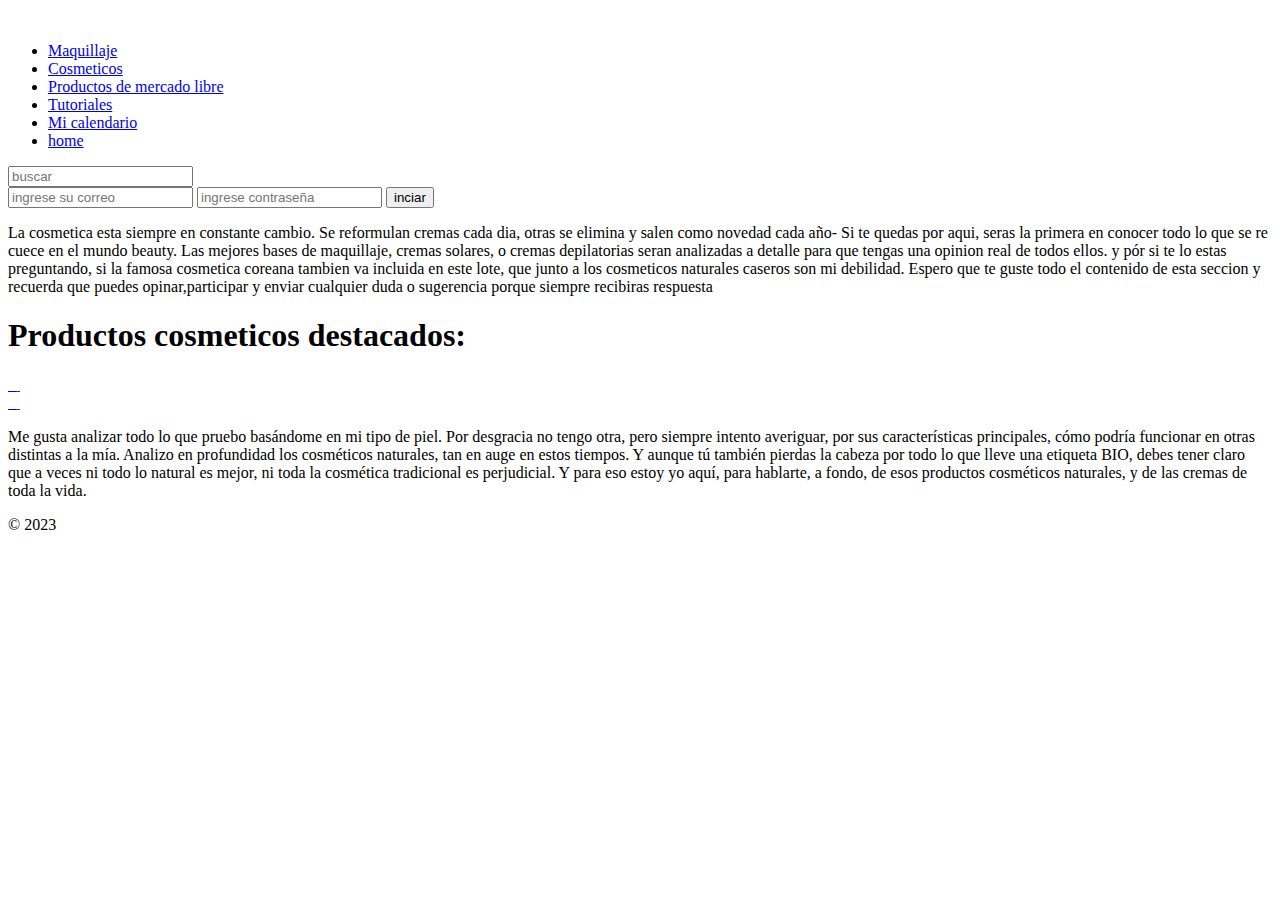
==== pages/cosmeticos.html @ dc3fdbb7 "primer commit" ====
<!DOCTYPE html>
<html lang="en">
<head>
    <meta charset="UTF-8">
    <meta http-equiv="X-UA-Compatible" content="IE=edge">
    <meta name="viewport" content="width=device-width, initial-scale=1.0">
    <title>Cosmeticos</title>
    <link rel="stylesheet" href="/mi-repositorio/css/style.css">
    <link rel="shortcut icon" href="/mi-repositorio/img/Logo.png" type="image/x-icon">
    <link rel="stylesheet" href="">
</head>
<body>
    <header>    
      <div id="logo" class="header">        
        <img src="/mi-repositorio/img/Logo.png" alt="">          
     
        <div>
            <nav>          
                <ul class="menu">          
                    <li><a href="/mi-repositorio/pages/maquillajes.html" target="_blank">Maquillaje</a></li>
                    <li><a href="/mi-repositorio/pages/cosmeticos.html" target="_blank">Cosmeticos</a></li>                
                    <li><a href="/mi-repositorio/pages/productos.html" target="_blank">Productos de mercado libre</a></li>
                    <li><a href="/mi-repositorio/pages/tutoriales.html" target="_blank">Tutoriales</a></li>
                    <li><a href="#">Mi calendario</a></li> <!--proximaentrega-->
                    <li><a href="/mi-repositorio/index.html">home</a></li>
                </ul>
            </nav>
        </div>
        <div class="buscar">
                <input type="text" class="buscar_texto" placeholder="buscar">
        </div>  
    </div>                 
        <section class="from-register">
            <input class="controls" type="email" name="correo" id="correo" placeholder="ingrese su correo">
            <input class="controls" type="password" name="correo" id="password" placeholder="ingrese contraseña">
            <input class="boton" type="submit" value="inciar" >             
            
            

        </section>
         </header>
         <main>
            <div class="cuadrotexto">
                <p class="textocosme">
                    La cosmetica esta siempre en constante cambio. Se reformulan cremas cada dia, otras se elimina y salen como novedad cada año-
                    Si te quedas por aqui, seras la primera en conocer todo lo que se re cuece en el mundo beauty.
                    Las mejores bases de maquillaje, cremas solares, o cremas depilatorias seran analizadas a detalle para que tengas una opinion real de todos ellos.
                    y pór si te lo estas preguntando, si la famosa cosmetica coreana tambien va incluida en este lote, que junto a los cosmeticos naturales caseros son mi debilidad.
                    Espero que te guste todo el contenido de esta seccion y recuerda que puedes opinar,participar y enviar cualquier duda o sugerencia porque siempre recibiras respuesta  
                </p>
            </div>
            <div>
            <h1 class="destacados">Productos cosmeticos destacados:</h1>
            </div>
         <section>
          <a href="#">
            <img class="fotoslinkcosmeticos" src="/mi-repositorio/img/ampollasacidohialuronico.png" alt="">
          </a>
          <a href="#">
            <img class="fotoslinkcosmeticos" src="/mi-repositorio/img/aceitederosamosqueta.png" alt="">
          </a>
          <a href="">
            <img class="fotoslinkcosmeticos" src="/mi-repositorio/img/aguamicelar.png" alt="">
          </a>
          <a href="">
            <img class="fotoslinkcosmeticos" src="/mi-repositorio/img/cremasfaciales.png" alt="">
          </a>
         </section>
         <section>
            <a href="#">
            <img class="fotoslinkcosmeticos" src="/mi-repositorio/img/exfoliantescorporales.png" alt="">
          </a>
          <a href="#">
            <img class="fotoslinkcosmeticos" src="/mi-repositorio/img/cremascoporales.png" alt="">
          </a>
          <a href="">
            <img class="fotoslinkcosmeticos" src="/mi-repositorio/img/shampoosolido.png" alt="">
          </a>
          <a href="">
            <img class="fotoslinkcosmeticos" src="/mi-repositorio/img/productoscosmeticosnaturales.png" alt="">
          </a>

         </section>
         <div>
            <p class="textocosme">Me gusta analizar todo lo que pruebo basándome en mi tipo de piel. Por desgracia no tengo otra, pero siempre intento averiguar, por sus características principales, cómo podría funcionar en otras distintas a la mía.

                Analizo en profundidad los cosméticos naturales, tan en auge en estos tiempos.
                
                Y aunque tú también pierdas la cabeza por todo lo que lleve una etiqueta BIO, debes tener claro que a veces ni todo lo natural es mejor, ni toda la cosmética tradicional es perjudicial.
                
                Y para eso estoy yo aquí, para hablarte, a fondo, de esos productos cosméticos naturales, y de las cremas de toda la vida.</p>
         </div>
         </main>
         <footer>           
            <section class="redes">
            <a href="#" class="icon-twitter-square"></a>
            <a href="#" class="icon-facebook-official" ></a>
            <a href="#" class="icon-instagram" ></a>
            </section>
            <div class="copy">
                <p >&copy; 2023</p>
            </div>
         </footer>
</body>
</html>
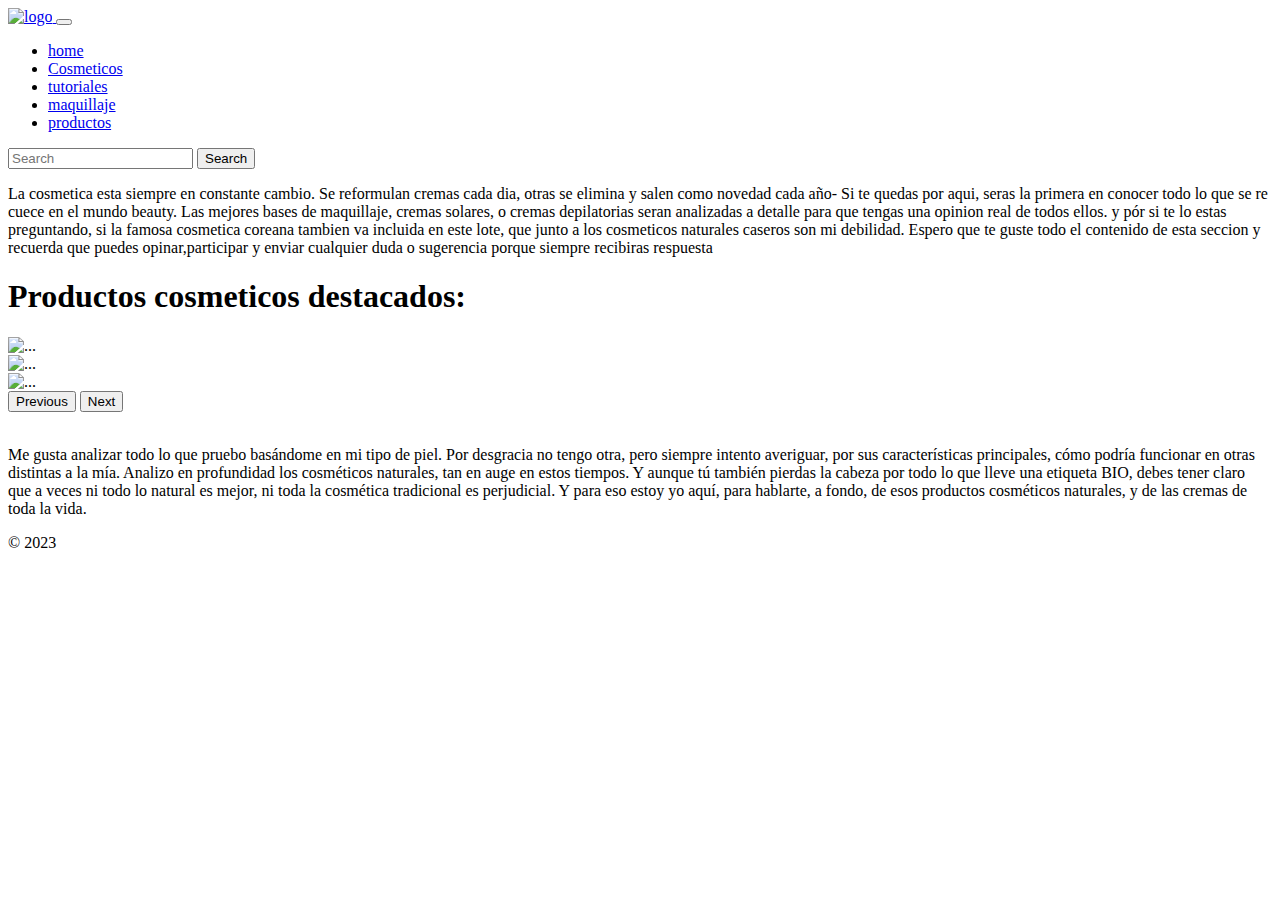
==== commit 680301ca: "agregamosgrid" ====
--- a/pages/cosmeticos.html
+++ b/pages/cosmeticos.html
@@ -8,36 +8,53 @@
     <link rel="stylesheet" href="/mi-repositorio/css/style.css">
     <link rel="shortcut icon" href="/mi-repositorio/img/Logo.png" type="image/x-icon">
     <link rel="stylesheet" href="">
+    <link href="https://cdn.jsdelivr.net/npm/bootstrap@5.3.0/dist/css/bootstrap.min.css" rel="stylesheet" integrity="sha384-9ndCyUaIbzAi2FUVXJi0CjmCapSmO7SnpJef0486qhLnuZ2cdeRhO02iuK6FUUVM" crossorigin="anonymous">
 </head>
 <body>
+  <script src="https://cdn.jsdelivr.net/npm/bootstrap@5.3.0/dist/js/bootstrap.bundle.min.js" integrity="sha384-geWF76RCwLtnZ8qwWowPQNguL3RmwHVBC9FhGdlKrxdiJJigb/j/68SIy3Te4Bkz" crossorigin="anonymous"></script>
     <header>    
-      <div id="logo" class="header">        
-        <img src="/mi-repositorio/img/Logo.png" alt="">          
-     
-        <div>
-            <nav>          
-                <ul class="menu">          
-                    <li><a href="/mi-repositorio/pages/maquillajes.html" target="_blank">Maquillaje</a></li>
-                    <li><a href="/mi-repositorio/pages/cosmeticos.html" target="_blank">Cosmeticos</a></li>                
-                    <li><a href="/mi-repositorio/pages/productos.html" target="_blank">Productos de mercado libre</a></li>
-                    <li><a href="/mi-repositorio/pages/tutoriales.html" target="_blank">Tutoriales</a></li>
-                    <li><a href="#">Mi calendario</a></li> <!--proximaentrega-->
-                    <li><a href="/mi-repositorio/index.html">home</a></li>
-                </ul>
-            </nav>
+      <nav class="navbar navbar-expand-lg bg-custom">
+        <div class="container-fluid">
+          <a class="navbar-brand" href="#">
+            <img id="logo" class="header" src="/mi-repositorio/img/Logo.png" alt="logo" width="150px"> 
+          </a>
+          <button class="navbar-toggler" type="button" data-bs-toggle="collapse" data-bs-target="#navbarSupportedContent" aria-controls="navbarSupportedContent" aria-expanded="false" aria-label="Toggle navigation">
+                    
+                       
+           
+              
+            <span class="navbar-toggler-icon"></span>
+          </button>
+          
+          <div class="collapse navbar-collapse" id="navbarSupportedContent">
+            <ul class="navbar-nav me-auto mb-2 mb-lg-0">
+              <li class="nav-item">
+                <a class="nav-link" href="/mi-repositorio/index.html">home</a>
+              </li>
+              <li class="nav-item">
+                <a class="nav-link active" aria-current="page" href="/mi-repositorio/pages/cosmeticos.html">Cosmeticos</a>
+              </li>
+              <li class="nav-item">
+                <a class="nav-link" href="/mi-repositorio/pages/tutoriales.html">tutoriales</a>
+              </li>
+              <li class="nav-item">
+                <a class="nav-link" href="/mi-repositorio/pages/maquillajes.html">maquillaje</a>
+              </li>
+              <li class="nav-item">
+                <a class="nav-link " href="/mi-repositorio/pages/productos.html">productos</a>
+              </li>
+            </ul>
+            <form class="d-flex" role="search">
+              <input class="form-control me-2" type="search" placeholder="Search" aria-label="Search">
+              <button class="btn btn-outline-success" type="submit">Search</button>
+            </form>
+          </div>
         </div>
-        <div class="buscar">
-                <input type="text" class="buscar_texto" placeholder="buscar">
-        </div>  
-    </div>                 
-        <section class="from-register">
-            <input class="controls" type="email" name="correo" id="correo" placeholder="ingrese su correo">
-            <input class="controls" type="password" name="correo" id="password" placeholder="ingrese contraseña">
-            <input class="boton" type="submit" value="inciar" >             
-            
-            
+      </nav>
+</div>
 
-        </section>
+</div>                 
+
          </header>
          <main>
             <div class="cuadrotexto">
@@ -52,33 +69,38 @@
             <div>
             <h1 class="destacados">Productos cosmeticos destacados:</h1>
             </div>
-         <section>
-          <a href="#">
-            <img class="fotoslinkcosmeticos" src="/mi-repositorio/img/ampollasacidohialuronico.png" alt="">
-          </a>
-          <a href="#">
-            <img class="fotoslinkcosmeticos" src="/mi-repositorio/img/aceitederosamosqueta.png" alt="">
-          </a>
-          <a href="">
-            <img class="fotoslinkcosmeticos" src="/mi-repositorio/img/aguamicelar.png" alt="">
-          </a>
-          <a href="">
-            <img class="fotoslinkcosmeticos" src="/mi-repositorio/img/cremasfaciales.png" alt="">
-          </a>
-         </section>
-         <section>
-            <a href="#">
-            <img class="fotoslinkcosmeticos" src="/mi-repositorio/img/exfoliantescorporales.png" alt="">
-          </a>
-          <a href="#">
-            <img class="fotoslinkcosmeticos" src="/mi-repositorio/img/cremascoporales.png" alt="">
-          </a>
-          <a href="">
-            <img class="fotoslinkcosmeticos" src="/mi-repositorio/img/shampoosolido.png" alt="">
-          </a>
-          <a href="">
-            <img class="fotoslinkcosmeticos" src="/mi-repositorio/img/productoscosmeticosnaturales.png" alt="">
-          </a>
+            <div id="carouselExample" class="carousel slide">
+              <div class="carousel-inner">
+                <div class="carousel-item active">
+                  <img src="/mi-repositorio/img/ampollasacidohialuronico.png" class="d-block w-100"  alt="..." height="500px">
+                </div>
+                <div class="carousel-item">
+                  <img src="/mi-repositorio/img/aceitederosamosqueta.png" class="d-block w-100" alt="..." height="500px">
+                </div>
+                <div class="carousel-item">
+                  <img src="/mi-repositorio/img/aguamicelar.png" class="d-block w-100" alt="..." height="500px">
+                </div>
+              </div>
+              <button class="carousel-control-prev" type="button" data-bs-target="#carouselExample" data-bs-slide="prev">
+                <span class="carousel-control-prev-icon" aria-hidden="true"></span>
+                <span class="visually-hidden">Previous</span>
+              </button>
+              <button class="carousel-control-next" type="button" data-bs-target="#carouselExample" data-bs-slide="next">
+                <span class="carousel-control-next-icon" aria-hidden="true"></span>
+                <span class="visually-hidden">Next</span>
+              </button>
+            </div>
+         
+         
+         <section class="contenedor-imagen" >            
+            <img class="imagencontenedor" src="/mi-repositorio/img/exfoliantescorporales.png" alt="">         
+         
+            <img  class="imagencontenedor" src="/mi-repositorio/img/cremascoporales.png" alt="">         
+          
+            <img class="imagencontenedor" src="/mi-repositorio/img/shampoosolido.png" alt="">
+          
+            <img class="imagencontenedor" src="/mi-repositorio/img/productoscosmeticosnaturales.png" alt="">
+          
 
          </section>
          <div>
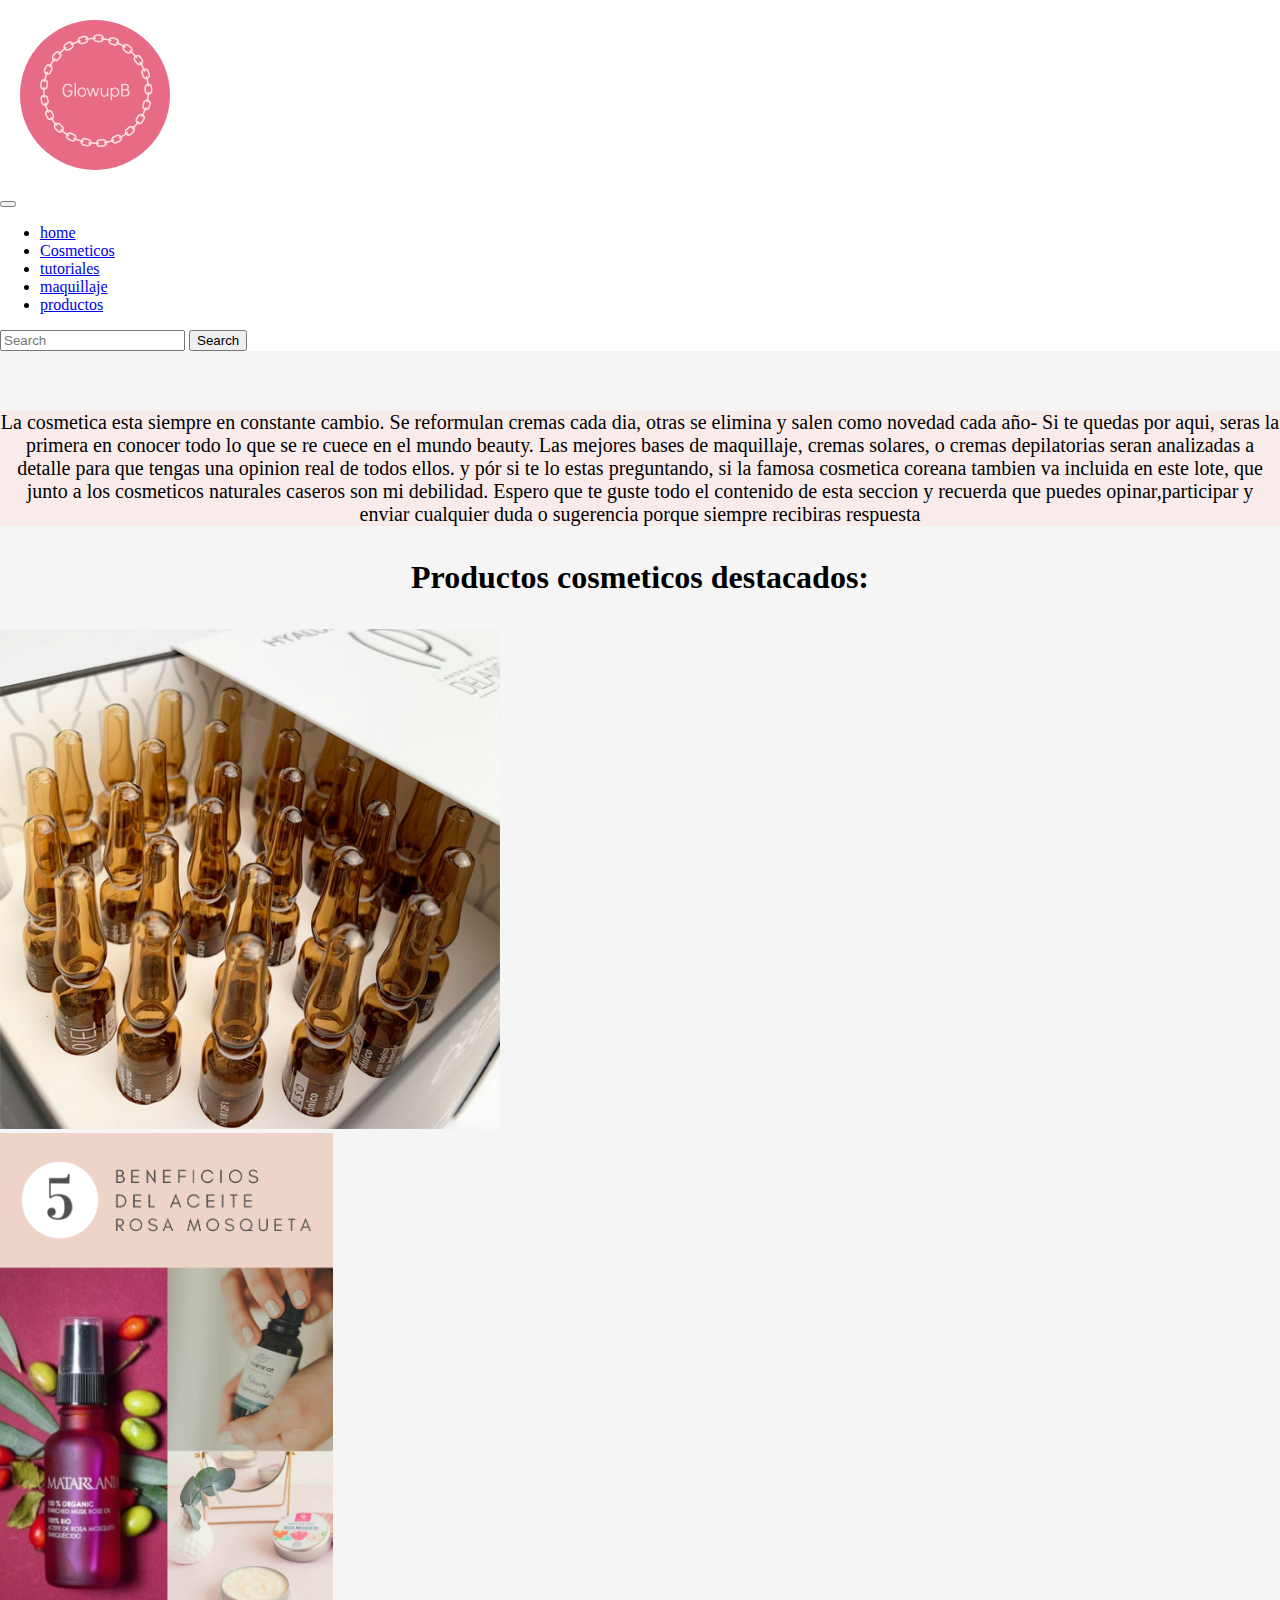
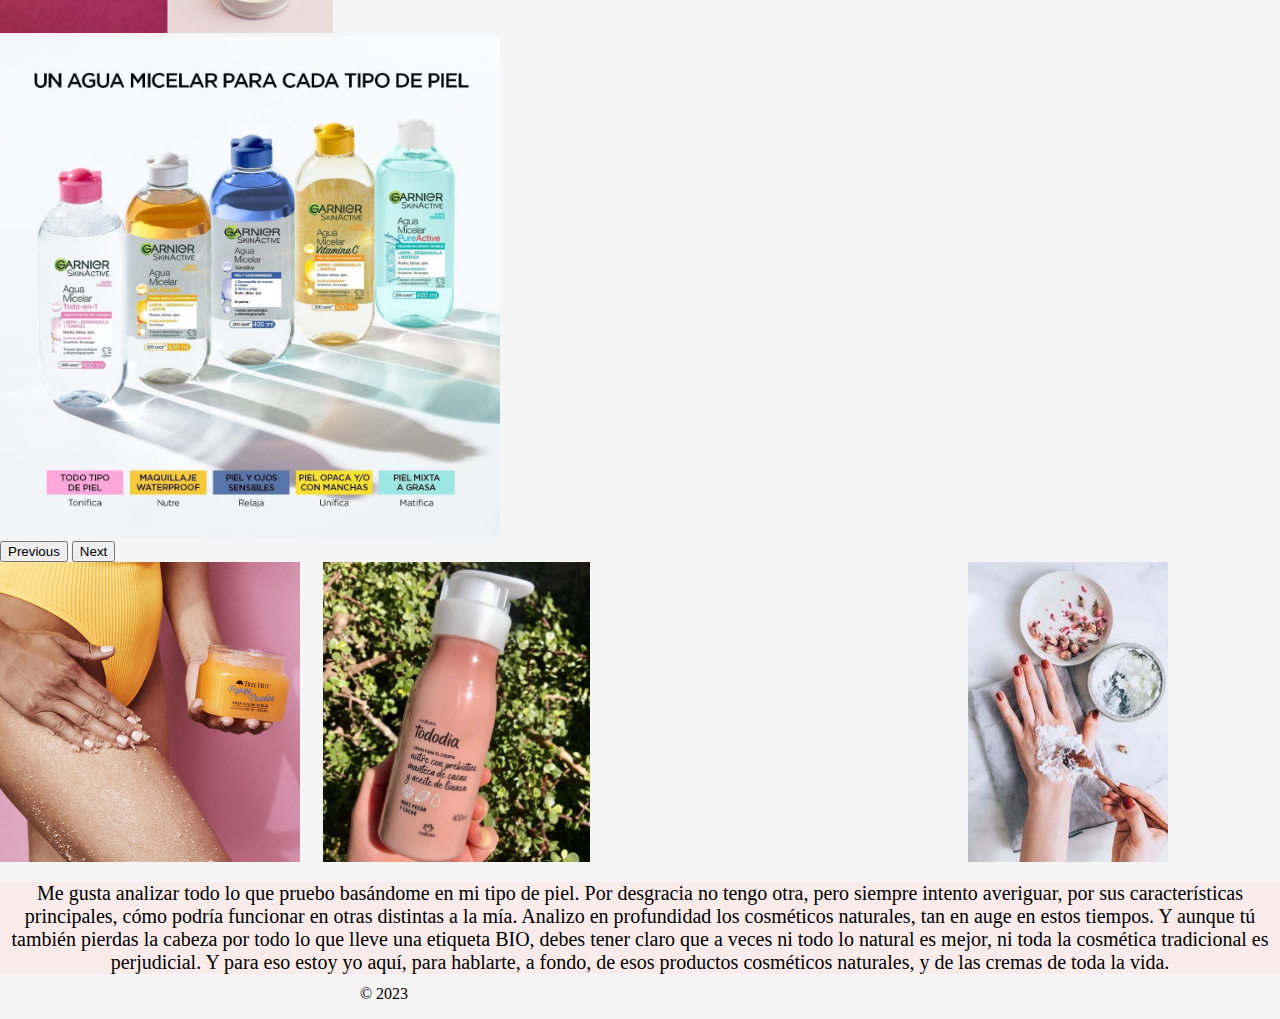
==== commit 38c73b2c: "cambioderuta" ====
--- a/pages/cosmeticos.html
+++ b/pages/cosmeticos.html
@@ -5,8 +5,8 @@
     <meta http-equiv="X-UA-Compatible" content="IE=edge">
     <meta name="viewport" content="width=device-width, initial-scale=1.0">
     <title>Cosmeticos</title>
-    <link rel="stylesheet" href="/mi-repositorio/css/style.css">
-    <link rel="shortcut icon" href="/mi-repositorio/img/Logo.png" type="image/x-icon">
+    <link rel="stylesheet" href="/css/style.css">
+    <link rel="shortcut icon" href="/img/Logo.png" type="image/x-icon">
     <link rel="stylesheet" href="">
     <link href="https://cdn.jsdelivr.net/npm/bootstrap@5.3.0/dist/css/bootstrap.min.css" rel="stylesheet" integrity="sha384-9ndCyUaIbzAi2FUVXJi0CjmCapSmO7SnpJef0486qhLnuZ2cdeRhO02iuK6FUUVM" crossorigin="anonymous">
 </head>
@@ -16,7 +16,7 @@
       <nav class="navbar navbar-expand-lg bg-custom">
         <div class="container-fluid">
           <a class="navbar-brand" href="#">
-            <img id="logo" class="header" src="/mi-repositorio/img/Logo.png" alt="logo" width="150px"> 
+            <img id="logo" class="header" src="/img/Logo.png" alt="logo" width="150px"> 
           </a>
           <button class="navbar-toggler" type="button" data-bs-toggle="collapse" data-bs-target="#navbarSupportedContent" aria-controls="navbarSupportedContent" aria-expanded="false" aria-label="Toggle navigation">
                     
@@ -29,19 +29,19 @@
           <div class="collapse navbar-collapse" id="navbarSupportedContent">
             <ul class="navbar-nav me-auto mb-2 mb-lg-0">
               <li class="nav-item">
-                <a class="nav-link" href="/mi-repositorio/index.html">home</a>
+                <a class="nav-link" href="/index.html">home</a>
               </li>
               <li class="nav-item">
-                <a class="nav-link active" aria-current="page" href="/mi-repositorio/pages/cosmeticos.html">Cosmeticos</a>
+                <a class="nav-link active" aria-current="page" href="/pages/cosmeticos.html">Cosmeticos</a>
               </li>
               <li class="nav-item">
-                <a class="nav-link" href="/mi-repositorio/pages/tutoriales.html">tutoriales</a>
+                <a class="nav-link" href="/pages/tutoriales.html">tutoriales</a>
               </li>
               <li class="nav-item">
-                <a class="nav-link" href="/mi-repositorio/pages/maquillajes.html">maquillaje</a>
+                <a class="nav-link" href="/pages/maquillajes.html">maquillaje</a>
               </li>
               <li class="nav-item">
-                <a class="nav-link " href="/mi-repositorio/pages/productos.html">productos</a>
+                <a class="nav-link " href="/pages/productos.html">productos</a>
               </li>
             </ul>
             <form class="d-flex" role="search">
@@ -72,13 +72,13 @@
             <div id="carouselExample" class="carousel slide">
               <div class="carousel-inner">
                 <div class="carousel-item active">
-                  <img src="/mi-repositorio/img/ampollasacidohialuronico.png" class="d-block w-100"  alt="..." height="500px">
+                  <img src="/img/ampollasacidohialuronico.png" class="d-block w-100"  alt="..." height="500px">
                 </div>
                 <div class="carousel-item">
-                  <img src="/mi-repositorio/img/aceitederosamosqueta.png" class="d-block w-100" alt="..." height="500px">
+                  <img src="/img/aceitederosamosqueta.png" class="d-block w-100" alt="..." height="500px">
                 </div>
                 <div class="carousel-item">
-                  <img src="/mi-repositorio/img/aguamicelar.png" class="d-block w-100" alt="..." height="500px">
+                  <img src="/img/aguamicelar.png" class="d-block w-100" alt="..." height="500px">
                 </div>
               </div>
               <button class="carousel-control-prev" type="button" data-bs-target="#carouselExample" data-bs-slide="prev">
@@ -93,13 +93,13 @@
          
          
          <section class="contenedor-imagen" >            
-            <img class="imagencontenedor" src="/mi-repositorio/img/exfoliantescorporales.png" alt="">         
+            <img class="imagencontenedor" src="/img/exfoliantescorporales.png" alt="">         
          
-            <img  class="imagencontenedor" src="/mi-repositorio/img/cremascoporales.png" alt="">         
+            <img  class="imagencontenedor" src="/img/cremascoporales.png" alt="">         
           
-            <img class="imagencontenedor" src="/mi-repositorio/img/shampoosolido.png" alt="">
+            <img class="imagencontenedor" src="/img/shampoosolido.png" alt="">
           
-            <img class="imagencontenedor" src="/mi-repositorio/img/productoscosmeticosnaturales.png" alt="">
+            <img class="imagencontenedor" src="/img/productoscosmeticosnaturales.png" alt="">
           
 
          </section>
--- a/css/style.css
+++ b/css/style.css
@@ -0,0 +1,326 @@
+body{
+margin: 0;
+padding: 0;
+background-color: whitesmoke;
+background-position: center;
+background-size: cover;
+font-family: "Dosis"  
+}
+
+
+.header{
+display: flex;
+height: 150px;
+}
+
+
+
+#logo  { 
+    width: 150px;
+    height: 150px;
+    display: flex;
+    padding: 20px; 
+    border-radius: 500px;
+}
+
+.menu {
+list-style: none;
+padding: 20px;
+display: flex;
+width: 100%;
+top: 29px;
+right: 60px;
+justify-content: center;
+
+}
+.menu li a{
+text-decoration: none;
+color: #CD6155;
+padding: 20px;
+display:block
+}
+.menu li{
+display:inline-block;
+text-align: center;    
+}
+
+.menu li a:hover{
+    background:  #F9E79F  ;
+
+}
+
+    
+ 
+ 
+    
+ 
+
+.buscar{
+    display: flex;
+    justify-content: right;
+    position: absolute;
+    left: 72%;
+    top: -2%;
+    padding: 65px;
+    height: 26px;
+    border-radius: 40px;
+}
+.from-register {
+    width: 400px;
+    left: 64%;
+    top: 20% ;
+     
+    padding: 30px;    
+    margin-top: -23px;
+}
+.subtitulo{
+    display: flex;      
+    margin: 30px ;
+    padding: 25px;
+    width: 100%;
+    
+    
+    
+
+}
+.descubre { 
+  font-size: 50px;
+  text-align: center; 
+  margin: 0 ;
+  padding: 70px;
+  background-image: url(/img/fondobrillo.png) ;
+  background-size: cover; 
+  
+  
+}
+
+.descripcion {
+  font-size: 20px;
+  color: aliceblue;
+  text-align: left;
+  background-color: rgba(0,0, 0, 0.7);
+  display: flex ;
+
+
+  
+
+}
+.imagencentro{
+    
+  border-radius: 70px;
+  width: 200px;
+  height: 200px;
+margin: 10px;
+}
+.ojos{
+    text-align: center;
+    display: flex;
+    align-items: center;
+    
+}
+.maquillajess {
+    width: 300px;
+    height:300px ;
+    margin: 40px;
+}
+.nails {
+    width: 300px;
+    height:300px ;
+    margin: 40px;
+}
+.cremas {
+    width: 300px;
+    height: 300px ;
+    margin: 40px;
+}
+.textocremas{
+    width: 200px;
+    height: 90px;
+    background-color: whitesmoke;
+    border: 1px;
+    padding: 25px;
+    text-align: center;
+    margin: 80px;
+    display: inline-block;
+}
+.textocosmeticos{
+    width: 140px;
+    height: 90px;
+    background-color: whitesmoke;
+    border: 1px;
+    padding: 30px;
+    text-align: center;
+    margin: 80px;
+    display: inline-block;
+}
+.textonails{
+    width: 140px;
+    height: 90px;
+    background-color: whitesmoke;
+    border: 1px;
+    padding: 30px;
+    text-align: center;
+    margin: 80px;
+    display: inline-block;
+   ;
+}
+.textoimagen{
+    
+    margin-top: -100px;
+   
+}
+.textomaqui{
+    font-size: 40px;
+    text-align: center;
+    background-color: #F9EBEA ;  
+
+}
+.cuadrotexto{
+    margin-top: 60px;
+}
+.rimel{
+    width: 400px;
+    height: 400px;
+}
+.nivea{
+    width: 400px;
+    height: 400px;
+}
+.protectorsolar{
+    width: 400px;
+    height: 400px;
+
+}
+.polvo{
+    width: 400px;
+    height: 400px;
+}
+.bases{
+    width: 400px;
+    height: 400px;
+}
+.contornos{
+    width: 400px;
+    height: 400px;
+}
+.rimeltex{
+    text-size-adjust: 200px;
+    text-align: center;
+    background-color: azure;
+}
+.textonivea{
+    text-size-adjust: 200px;
+    text-align: center;
+    background-color: azure;
+}
+.textoprotector{
+    text-size-adjust: 200px;
+    text-align: center;
+    background-color: azure;
+}
+.textopolvo{
+    text-size-adjust: 200px;
+    text-align: center;
+    background-color: azure;
+}
+.textobases{
+    text-size-adjust: 200px;
+    text-align: center;
+    background-color: azure;
+}
+.textocontornos{
+    text-size-adjust: 200px;
+    text-align: center;
+    background-color: azure;
+}
+.copy{
+    position: absolute;      
+      left: 30%;
+      transform: translate(-50%, -50%);
+      text-align: center;
+}
+.redes{
+    position: absolute;      
+      left: 60%;
+      transform: translate(-50%, -50%);
+      text-align: center;
+      min-width: 700px;
+      justify-content: space-around;
+}
+.redes a {
+    text-decoration: none;
+    font-size: 28px;
+    width: 60px;
+    height: 60px;
+    line-height: 60px;
+    text-align: center;
+    background: #922B21;
+    color: white;
+    border-radius: 50%;
+    transition: all 4s ease-in-out;  
+}
+.textocosme{
+    font-size: 20px;
+    text-align: center;
+    background-color: #F9EBEA ;  
+    
+}
+.destacados{
+    text-align: center;
+    line-height: 60px;
+}
+.imagencontenedor {
+    height: 300px;
+}
+.contenedor-imagen { 
+  display: grid;
+  grid-template-columns: repeat(4, 1fr);
+  grid-gap: 10px;  
+}
+
+
+
+.fotocrema{
+    width: 1200px;
+    height: 500px;
+ margin-top: 80px;
+ border-radius: 50%; 
+}
+.imgdestacados{
+    width: 300px;
+    height: 300px;
+    border-radius: 50%;
+}
+#foto {
+margin-top: 100px;    
+    
+}
+.carrusel{
+    display: flex;
+    flex-wrap: nowrap;
+    overflow: scroll;
+}
+.elemento {
+    flex: 1 0 auto;
+    margin: 0 50px;
+    background-color: #CD6155;
+    width: 500px;
+    height: 500px;
+}
+.row {
+    display: flex;
+    flex-wrap: wrap;
+}
+aside{
+    flex: 30%;
+    height: 400px;
+    background-color: #922B21;
+}
+.inf{
+    flex: 75%;
+    height: 400px;
+    background-color: aqua;
+}
+nav.bg-custom{
+    background-color: white;
+}